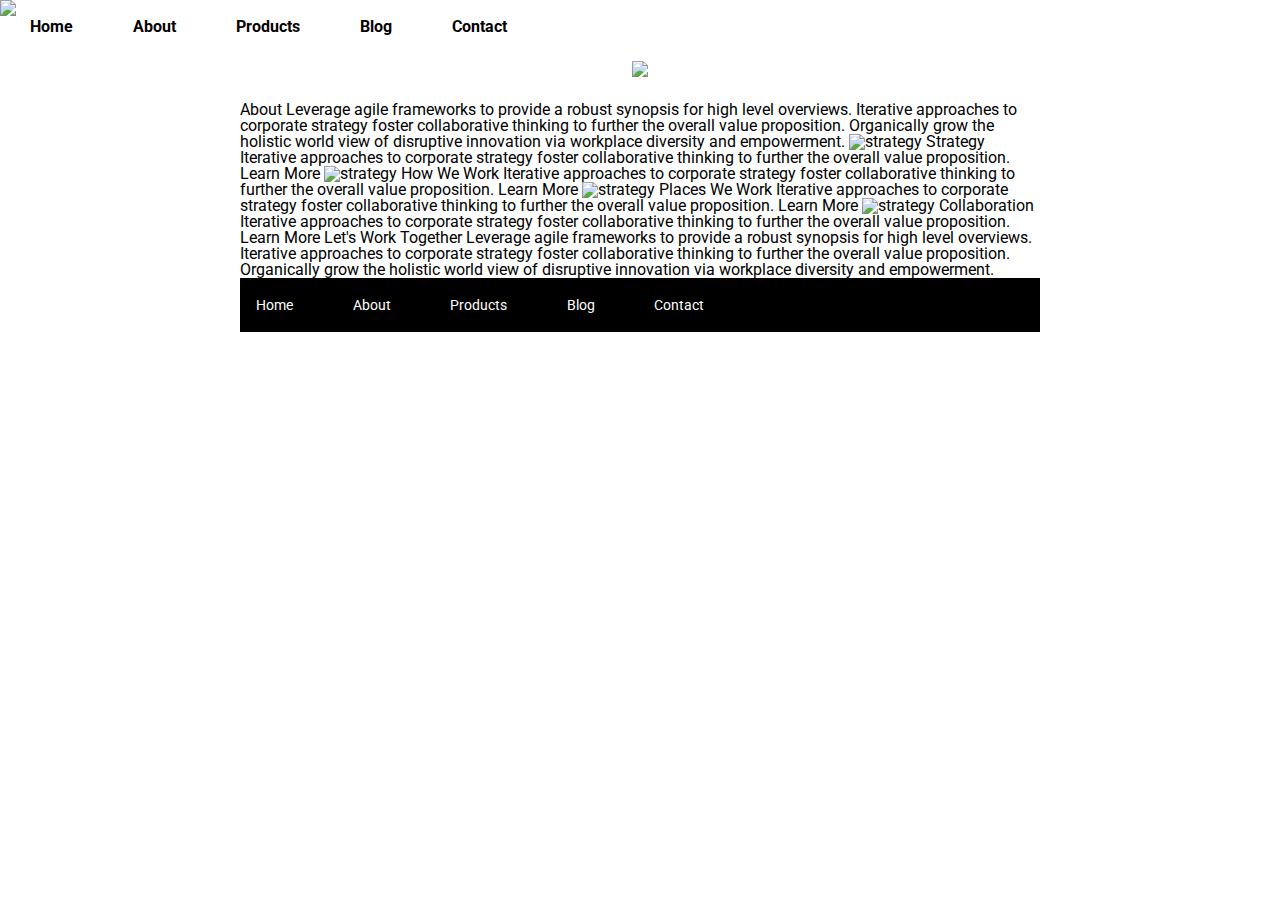
==== about.html @ 0cd4b5db "Fixed header" ====
<!doctype html>

<html lang="en">
<head>
  <meta charset="utf-8">

  <title>Sprint Challenge - About</title>

  <link href="https://fonts.googleapis.com/css?family=Roboto|Rubik" rel="stylesheet">
  <link rel="stylesheet" href="css/index.css">

</head>

<body>
  <header>
    <div class=logo>
        <img src="img/lambda-black.png">
    </div>
    <div class=topnav>
        <nav>
            <a href="index.html">Home</a>
            <a href="about.html">About</a>
            <a href="#">Products</a>
            <a href="#">Blog</a>
            <a href="#">Contact</a>
        </nav>
    </div>
</header>
  <div class=bigabout>
    <img src="img/jumbo-about.png">
  </div>
    <div class="container about-page">
     
    About

    Leverage agile frameworks to provide a robust synopsis for high level overviews. Iterative approaches to corporate strategy foster collaborative thinking to further the overall value proposition. Organically grow the holistic world view of disruptive innovation via workplace diversity and empowerment.


    <img src="img/about-plan.png" alt="strategy">
    
    Strategy
    
    Iterative approaches to corporate strategy foster collaborative thinking to further the overall value proposition.

    Learn More



    <img src="img/about-working.png" alt="strategy">
    
    How We Work
    
    Iterative approaches to corporate strategy foster collaborative thinking to further the overall value proposition.

    Learn More



    <img src="img/about-office.png" alt="strategy">
    
    Places We Work

    Iterative approaches to corporate strategy foster collaborative thinking to further the overall value proposition.

    Learn More

    <img src="img/about-meeting.png" alt="strategy">
    
    Collaboration
    
    Iterative approaches to corporate strategy foster collaborative thinking to further the overall value proposition.

    Learn More

    Let's Work Together

    Leverage agile frameworks to provide a robust synopsis for high level overviews. Iterative approaches to corporate strategy foster collaborative thinking to further the overall value proposition. Organically grow the holistic world view of disruptive innovation via workplace diversity and empowerment.
        
      <footer>
        <nav>
          <a href="index.html">Home</a>
          <a href="#">About</a>
          <a href="#">Products</a>
          <a href="#">Blog</a>
          <a href="#">Contact</a>
        </nav>
      </footer>
    </div><!-- container -->        
</body>
</html>
---- css/index.css ----
/* http://meyerweb.com/eric/tools/css/reset/ 
   v2.0 | 20110126
   License: none (public domain)
*/

html, body, div, span, applet, object, iframe,
h1, h2, h3, h4, h5, h6, p, blockquote, pre,
a, abbr, acronym, address, big, cite, code,
del, dfn, em, img, ins, kbd, q, s, samp,
small, strike, strong, sub, sup, tt, var,
b, u, i, center,
dl, dt, dd, ol, ul, li,
fieldset, form, label, legend,
table, caption, tbody, tfoot, thead, tr, th, td,
article, aside, canvas, details, embed, 
figure, figcaption, footer, header, hgroup, 
menu, nav, output, ruby, section, summary,
time, mark, audio, video {
	margin: 0;
	padding: 0;
	border: 0;
	font-size: 100%;
	font: inherit;
	vertical-align: baseline;
}
/* HTML5 display-role reset for older browsers */
article, aside, details, figcaption, figure, 
footer, header, hgroup, menu, nav, section {
	display: block;
}
body {
	line-height: 1;
}
ol, ul {
	list-style: none;
}
blockquote, q {
	quotes: none;
}
blockquote:before, blockquote:after,
q:before, q:after {
	content: '';
	content: none;
}
table {
	border-collapse: collapse;
	border-spacing: 0;
}

* {
    box-sizing: border-box;
}

html, body {
    height: 100%;
    font-family: 'Roboto', sans-serif;
}

h1, h2, h3, h4, h5 {
    font-size: 18px;
    margin-bottom: 15px;
    font-family: 'Rubik', sans-serif;
}

p {
    line-height: 1.4;
}

/* Header Design */

.main {
    display: flex;
    justify-content: center;
    margin-top: 1%;
}

.topnav {
    align-items: flex-end;
    width: 42%;
    display: flex;
    justify-content: space-around;
}

.topnav nav {
    display: flex;
    width: 100%;
    justify-content: space-around;
}

.topnav nav a {
    text-decoration: none;
    color: black;
    font-weight: bold;
}

.jumbo {
    display: flex;
    justify-content: center;
    margin: 1%;
}

.container {
    width: 800px;
    margin: 0 auto;
}

.top-content {
    display: flex;
    flex-wrap: wrap;
    justify-content: space-evenly;
    margin-bottom: 20px;
    border-bottom: 1px dashed black;
}

.top-content .text-container {
    width: 48%;
    padding: 0 1%;
    padding-bottom: 20px;  
}

.middle-content {
    margin-bottom: 20px;
    border-bottom: 1px dashed black;
}

.middle-content h2 {
    padding: 0 2%;
    margin-bottom: 0;
}

.middle-content .boxes {
    display: flex;
    flex-wrap: wrap;
    justify-content: space-evenly;
}

.middle-content .boxes .box {
    width: 12.5%;
    height: 100px;
    background: black;
    margin: 20px 2.5%;
    color: white;
    display: flex;
    align-items: center;
    justify-content: center;
}

.middle-content .boxes .box {
    width: 12.5%;
    height: 100px;
    background: teal;
    margin: 20px 2.5%;
    color: white;
    display: flex;
    align-items: center;
    justify-content: center;
}

.middle-content .boxes .box2 {
    width: 12.5%;
    height: 100px;
    background: gold;
    margin: 20px 2.5%;
    color: white;
    display: flex;
    align-items: center;
    justify-content: center;
}

.middle-content .boxes .box3 {
    width: 12.5%;
    height: 100px;
    background: cadetblue;
    margin: 20px 2.5%;
    color: white;
    display: flex;
    align-items: center;
    justify-content: center;
}

.middle-content .boxes .box4 {
    width: 12.5%;
    height: 100px;
    background: coral;
    margin: 20px 2.5%;
    color: white;
    display: flex;
    align-items: center;
    justify-content: center;
}

.middle-content .boxes .box5 {
    width: 12.5%;
    height: 100px;
    background: crimson;
    margin: 20px 2.5%;
    color: white;
    display: flex;
    align-items: center;
    justify-content: center;
}

.middle-content .boxes .box6 {
    width: 12.5%;
    height: 100px;
    background: forestgreen;
    margin: 20px 2.5%;
    color: white;
    display: flex;
    align-items: center;
    justify-content: center;
}

.middle-content .boxes .box7 {
    width: 12.5%;
    height: 100px;
    background: darkorchid;
    margin: 20px 2.5%;
    color: white;
    display: flex;
    align-items: center;
    justify-content: center;
}

.middle-content .boxes .box8 {
    width: 12.5%;
    height: 100px;
    background: hotpink;
    margin: 20px 2.5%;
    color: white;
    display: flex;
    align-items: center;
    justify-content: center;
}

.middle-content .boxes .box9 {
    width: 12.5%;
    height: 100px;
    background: indigo;
    margin: 20px 2.5%;
    color: white;
    display: flex;
    align-items: center;
    justify-content: center;
}

.middle-content .boxes .box10 {
    width: 12.5%;
    height: 100px;
    background: dodgerblue;
    margin: 20px 2.5%;
    color: white;
    display: flex;
    align-items: center;
    justify-content: center;
}



.bottom-content {
    display: flex;
    margin: 0 2% 20px;
    justify-content: space-around;
}

.bottom-content .text-container {
    padding-right: 4%;
}

.bottom-content .text-container:last-child {
    padding-right: 0;
}

footer {
    width: 100%;
    background: black;
}

footer nav {
    width: 60%;
    display: flex;
    justify-content: space-between;
    align-items: center;
    padding: 20px 2%;
    font-size: 14px;
}

footer nav a {
    color: white;
    text-decoration: none;
}




/* About Page */

.bigabout {
    display: flex;
    justify-content: center;
    margin: 2%;
}
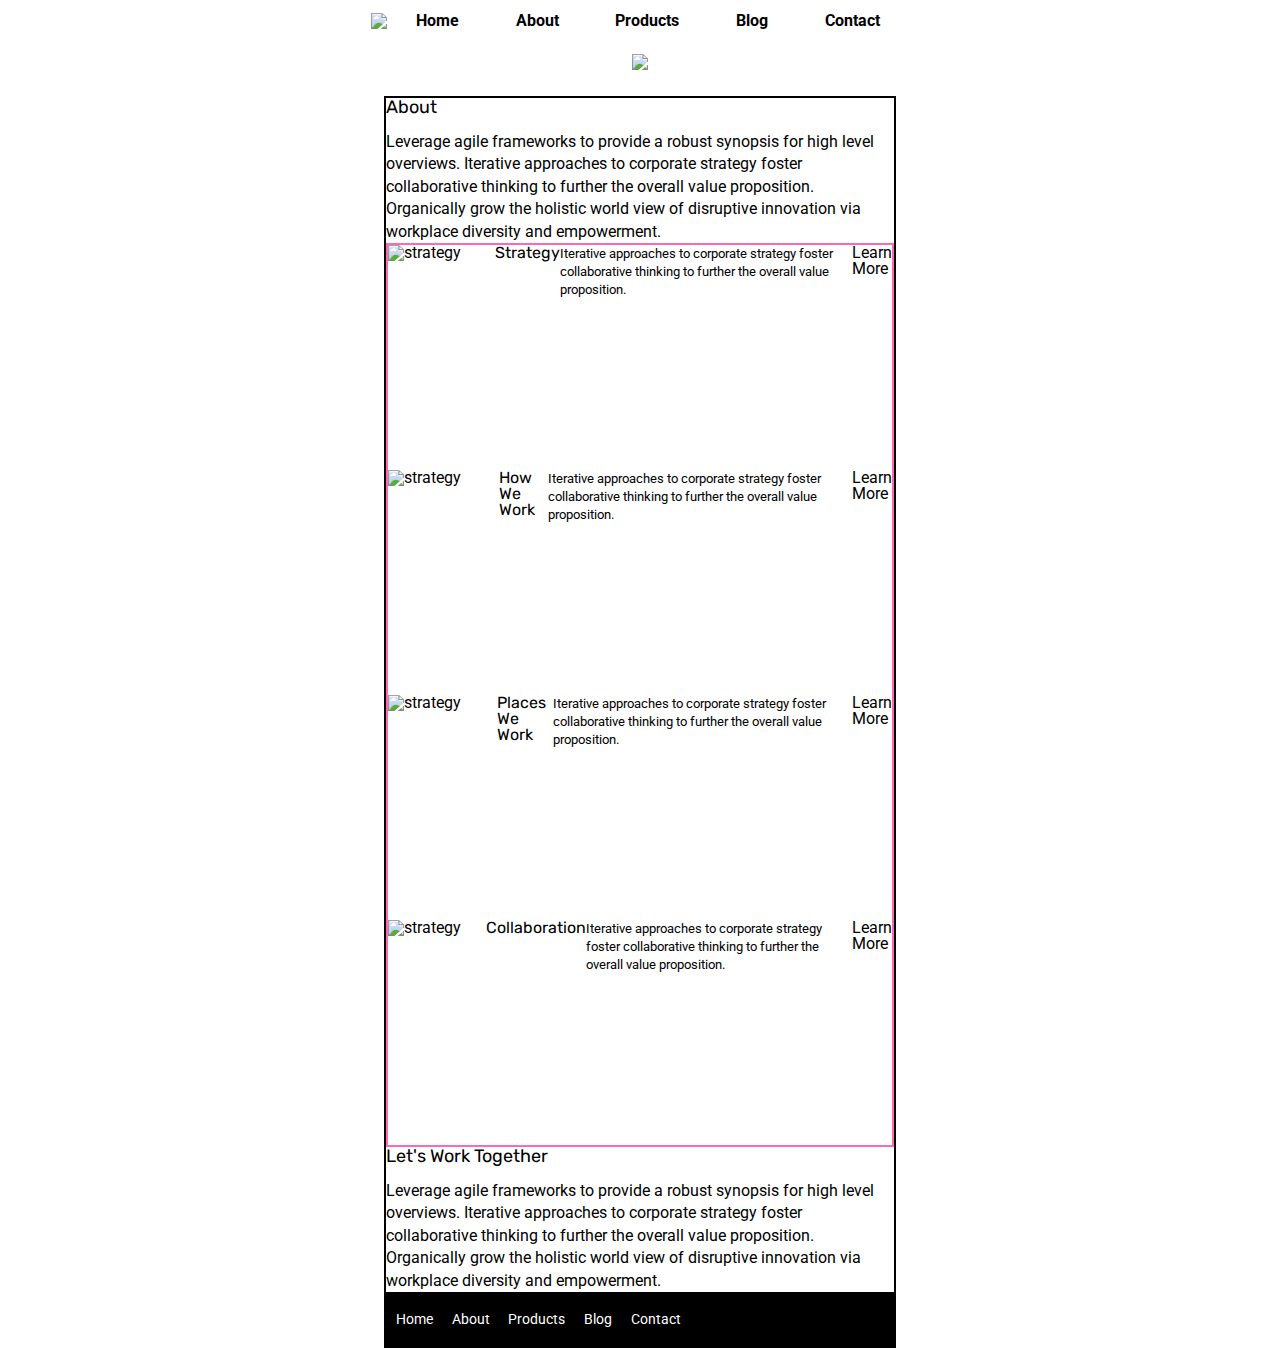
==== commit 0619bf04: "Progress on about" ====
--- a/about.html
+++ b/about.html
@@ -13,73 +13,78 @@
 
 <body>
   <header>
-    <div class=logo>
-        <img src="img/lambda-black.png">
-    </div>
-    <div class=topnav>
-        <nav>
-            <a href="index.html">Home</a>
-            <a href="about.html">About</a>
-            <a href="#">Products</a>
-            <a href="#">Blog</a>
-            <a href="#">Contact</a>
-        </nav>
-    </div>
-</header>
+    <section class=main>
+        <div class=topnav>
+            <img src="img/lambda-black.png">
+            <nav>
+                <a href="index.html">Home</a>
+                <a href="about.html">About</a>
+                <a href="#">Products</a>
+                <a href="#">Blog</a>
+                <a href="#">Contact</a>
+            </nav>
+        </div>
+    </section>
+  </header>
   <div class=bigabout>
     <img src="img/jumbo-about.png">
   </div>
-    <div class="container about-page">
+    <div class="container">
      
-    About
+      <h3>About</h3>
 
-    Leverage agile frameworks to provide a robust synopsis for high level overviews. Iterative approaches to corporate strategy foster collaborative thinking to further the overall value proposition. Organically grow the holistic world view of disruptive innovation via workplace diversity and empowerment.
+      <p>Leverage agile frameworks to provide a robust synopsis for high level overviews. Iterative approaches to corporate strategy foster collaborative thinking to further the overall value proposition. Organically grow the holistic world view of disruptive innovation via workplace diversity and empowerment.</p>
+    <div class=table>
+      <div class=strategy>
+        <img src="img/about-plan.png" alt="strategy">
+        
+          <h2>Strategy</h2>
+        
+          <p>Iterative approaches to corporate strategy foster collaborative thinking to further the overall value proposition.</p>
+
+            Learn More
+        </div>
 
 
-    <img src="img/about-plan.png" alt="strategy">
-    
-    Strategy
-    
-    Iterative approaches to corporate strategy foster collaborative thinking to further the overall value proposition.
+        <div class=strategy>
+          <img src="img/about-working.png" alt="strategy">
+          
+          <h2>How We Work</h2>
+          
+          <p>Iterative approaches to corporate strategy foster collaborative thinking to further the overall value proposition.</p>
 
-    Learn More
+          Learn More
 
+        </div>
+        <div class=strategy>
+        
+          <img src="img/about-office.png" alt="strategy">
+          
+          <h2>Places We Work</h2>
 
+          <p>Iterative approaches to corporate strategy foster collaborative thinking to further the overall value proposition.</p>
 
-    <img src="img/about-working.png" alt="strategy">
-    
-    How We Work
-    
-    Iterative approaches to corporate strategy foster collaborative thinking to further the overall value proposition.
+          Learn More
+        </div>
 
-    Learn More
+        <div class=strategy>
+          <img src="img/about-meeting.png" alt="strategy">
+          
+          <h2>Collaboration</h2>
+          
+          <p>Iterative approaches to corporate strategy foster collaborative thinking to further the overall value proposition.</p>
 
+          Learn More
+        </div>
+    </div>
+    <h3>Let's Work Together</h3>
 
-
-    <img src="img/about-office.png" alt="strategy">
-    
-    Places We Work
-
-    Iterative approaches to corporate strategy foster collaborative thinking to further the overall value proposition.
-
-    Learn More
-
-    <img src="img/about-meeting.png" alt="strategy">
-    
-    Collaboration
-    
-    Iterative approaches to corporate strategy foster collaborative thinking to further the overall value proposition.
-
-    Learn More
-
-    Let's Work Together
-
-    Leverage agile frameworks to provide a robust synopsis for high level overviews. Iterative approaches to corporate strategy foster collaborative thinking to further the overall value proposition. Organically grow the holistic world view of disruptive innovation via workplace diversity and empowerment.
+    <p>Leverage agile frameworks to provide a robust synopsis for high level overviews. Iterative approaches to corporate strategy foster collaborative thinking to further the overall value proposition. Organically grow the holistic world view of disruptive innovation via workplace diversity and empowerment.</p>
         
       <footer>
         <nav>
           <a href="index.html">Home</a>
-          <a href="#">About</a>
+          <a href="about.html">About</a>
           <a href="#">Products</a>
           <a href="#">Blog</a>
           <a href="#">Contact</a>
--- a/css/index.css
+++ b/css/index.css
@@ -301,3 +301,38 @@
     margin: 2%;
 }
 
+.container {
+    border: 2px solid black;
+    width: 40%;
+    display: flex;
+    flex-flow: column;
+    justify-content: center;
+    height: auto;
+}
+
+.table {
+    display: flex;
+    flex-flow: row wrap;
+    border: 2px solid hotpink;
+}
+
+.strategy {
+    display: flex;
+    justify-content: space-around;
+    height: auto;
+}
+
+.strategy img {
+    display: flex;
+    height: 25vh;
+    width: 25vh;
+    object-fit: cover;
+}
+.strategy h2 {
+    font-size: 1rem;
+}
+
+.strategy p {
+    display: flex;
+    font-size: .8rem;
+}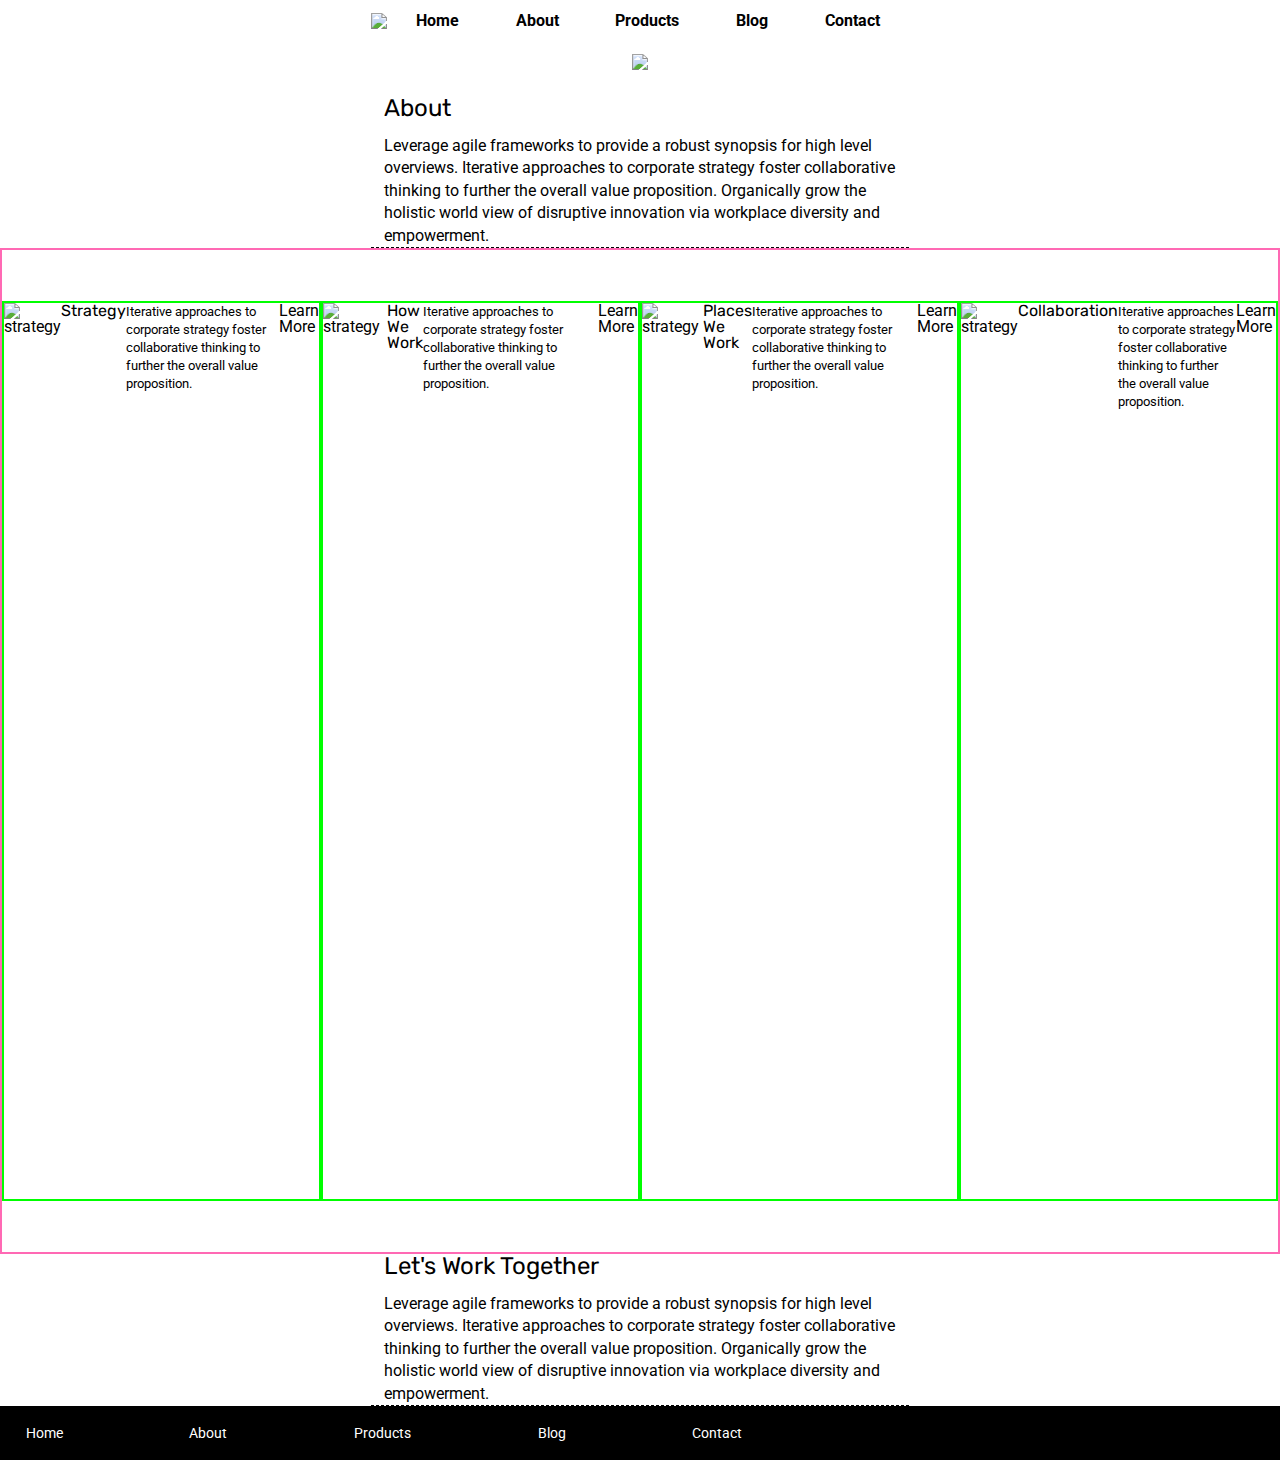
==== commit 7d253d6b: "fixed about" ====
--- a/about.html
+++ b/about.html
@@ -29,14 +29,18 @@
   <div class=bigabout>
     <img src="img/jumbo-about.png">
   </div>
+
+  <section class=wrap>
     <div class="container">
      
       <h3>About</h3>
 
       <p>Leverage agile frameworks to provide a robust synopsis for high level overviews. Iterative approaches to corporate strategy foster collaborative thinking to further the overall value proposition. Organically grow the holistic world view of disruptive innovation via workplace diversity and empowerment.</p>
-    <div class=table>
-      <div class=strategy>
-        <img src="img/about-plan.png" alt="strategy">
+    </div>
+  </section>
+  <section class=table>
+    <div class=strategy>
+      <img src="img/about-plan.png" alt="strategy">
         
           <h2>Strategy</h2>
         
@@ -77,19 +81,24 @@
           Learn More
         </div>
     </div>
+  </section>      
+<section class=wrap>
+  <div class=container>
     <h3>Let's Work Together</h3>
 
     <p>Leverage agile frameworks to provide a robust synopsis for high level overviews. Iterative approaches to corporate strategy foster collaborative thinking to further the overall value proposition. Organically grow the holistic world view of disruptive innovation via workplace diversity and empowerment.</p>
-        
-      <footer>
-        <nav>
-          <a href="index.html">Home</a>
-          <a href="about.html">About</a>
-          <a href="#">Products</a>
-          <a href="#">Blog</a>
-          <a href="#">Contact</a>
-        </nav>
-      </footer>
-    </div><!-- container -->        
+  </div>
+</section>  
+  <footer>
+    <nav>
+      <a href="index.html">Home</a>
+      <a href="about.html">About</a>
+      <a href="#">Products</a>
+      <a href="#">Blog</a>
+      <a href="#">Contact</a>
+    </nav>
+  </footer>
+
+
 </body>
 </html>--- a/css/index.css
+++ b/css/index.css
@@ -302,18 +302,31 @@
 }
 
 .container {
-    border: 2px solid black;
-    width: 40%;
-    display: flex;
-    flex-flow: column;
-    justify-content: center;
-    height: auto;
+    display: flex;
+    flex-direction: column;
+    justify-content: center;
+    width: 42%;
+    padding: 0 1%;
+    border-bottom: dashed black 1px;
+}
+
+.wrap h3 {
+    font-size: 1.5rem;
 }
 
 .table {
     display: flex;
-    flex-flow: row wrap;
+    width: 100%;
+    justify-content: center;
     border: 2px solid hotpink;
+}
+
+.table div {
+    display: flex;
+    width:25%;
+    height:100vh;
+    margin:4% 0;
+    border: 2px solid lime;
 }
 
 .strategy {
@@ -334,5 +347,22 @@
 
 .strategy p {
     display: flex;
+    
     font-size: .8rem;
+}
+
+.bottom {
+    display: flex;
+    flex-direction: column;
+    justify-content: center;
+    width: 42%;
+    padding: 0 1%;
+}
+.end {
+    display: flex;
+    flex-direction: column;
+    justify-content: center;
+    width: 42%;
+    padding: 0 1%;
+    border: 2px solid black;
 }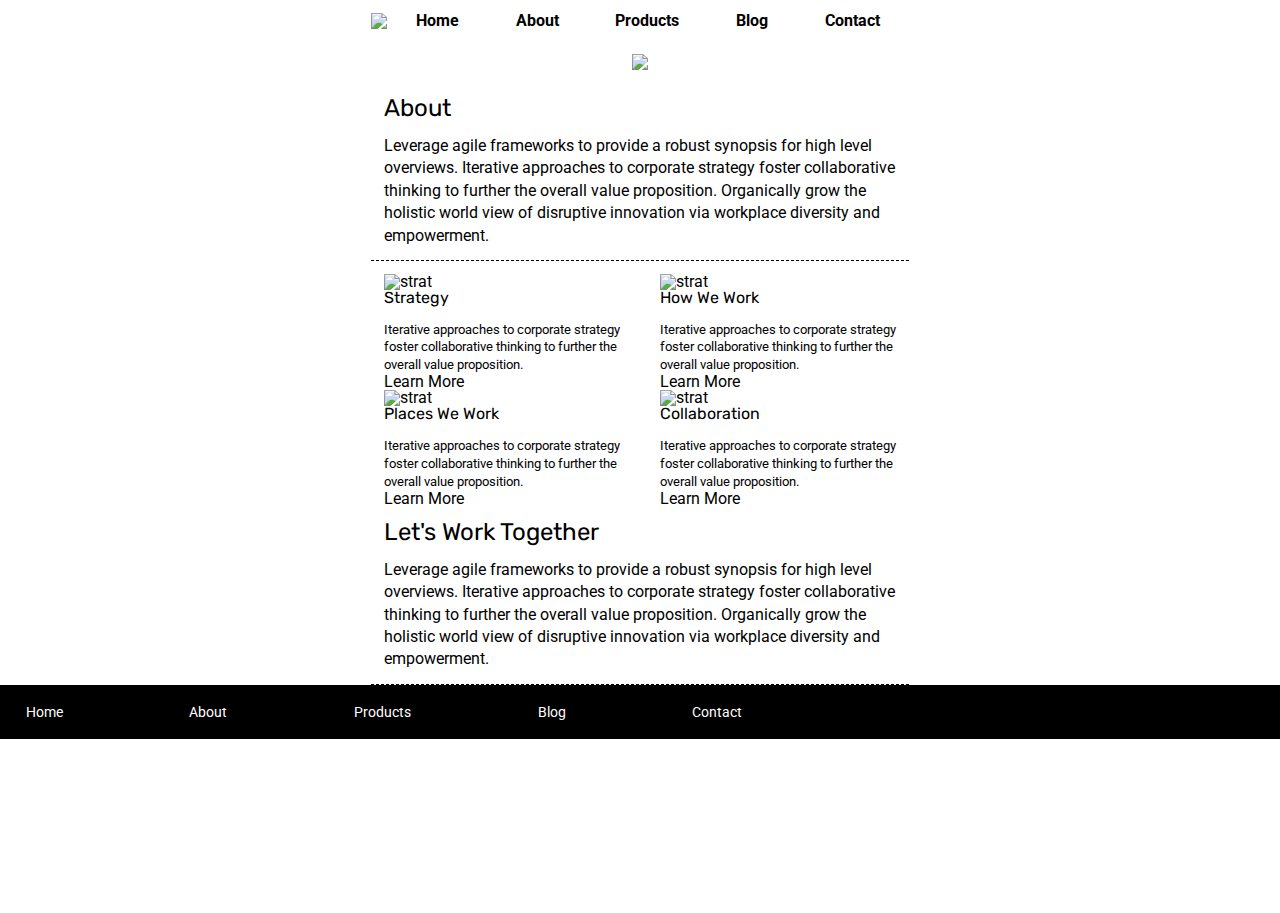
==== commit 5a70ed84: "Finished pics" ====
--- a/about.html
+++ b/about.html
@@ -39,44 +39,43 @@
     </div>
   </section>
   <section class=table>
-    <div class=strategy>
-      <img src="img/about-plan.png" alt="strategy">
-        
-          <h2>Strategy</h2>
-        
-          <p>Iterative approaches to corporate strategy foster collaborative thinking to further the overall value proposition.</p>
+        <div class=strategy>
+          <img src="img/about-plan.png" alt="strat">
+            
+              <h2>Strategy</h2>
+            
+              <p>Iterative approaches to corporate strategy<br> foster collaborative thinking to further the<br> overall value proposition.</p>
 
-            Learn More
-        </div>
-
+                Learn More
+            </div>
 
         <div class=strategy>
-          <img src="img/about-working.png" alt="strategy">
+          <img src="img/about-working.png" alt="strat">
           
           <h2>How We Work</h2>
           
-          <p>Iterative approaches to corporate strategy foster collaborative thinking to further the overall value proposition.</p>
+          <p>Iterative approaches to corporate strategy<br> foster collaborative thinking to further the<br> overall value proposition.</p>
 
           Learn More
 
         </div>
         <div class=strategy>
         
-          <img src="img/about-office.png" alt="strategy">
+          <img src="img/about-office.png" alt="strat">
           
           <h2>Places We Work</h2>
 
-          <p>Iterative approaches to corporate strategy foster collaborative thinking to further the overall value proposition.</p>
+          <p>Iterative approaches to corporate strategy<br> foster collaborative thinking to further the<br> overall value proposition.</p>
 
           Learn More
         </div>
 
         <div class=strategy>
-          <img src="img/about-meeting.png" alt="strategy">
+          <img src="img/about-meeting.png" alt="strat">
           
           <h2>Collaboration</h2>
           
-          <p>Iterative approaches to corporate strategy foster collaborative thinking to further the overall value proposition.</p>
+          <p>Iterative approaches to corporate strategy<br> foster collaborative thinking to further the<br> overall value proposition.</p>
 
           Learn More
         </div>
--- a/css/index.css
+++ b/css/index.css
@@ -307,6 +307,7 @@
     justify-content: center;
     width: 42%;
     padding: 0 1%;
+    padding-bottom: 1%;
     border-bottom: dashed black 1px;
 }
 
@@ -316,53 +317,25 @@
 
 .table {
     display: flex;
-    width: 100%;
-    justify-content: center;
-    border: 2px solid hotpink;
-}
-
-.table div {
-    display: flex;
-    width:25%;
-    height:100vh;
-    margin:4% 0;
-    border: 2px solid lime;
-}
-
-.strategy {
-    display: flex;
-    justify-content: space-around;
-    height: auto;
-}
+    justify-content: space-between;
+    flex-flow: row wrap;
+    width: 40%;
+    margin: 0 auto;
+    padding-top: 1%;
+    padding-bottom: 1%;
+}
+
 
 .strategy img {
     display: flex;
-    height: 25vh;
-    width: 25vh;
-    object-fit: cover;
+    justify-content: space-between;
+
 }
 .strategy h2 {
     font-size: 1rem;
 }
 
 .strategy p {
-    display: flex;
-    
+    display: flex;  
     font-size: .8rem;
 }
-
-.bottom {
-    display: flex;
-    flex-direction: column;
-    justify-content: center;
-    width: 42%;
-    padding: 0 1%;
-}
-.end {
-    display: flex;
-    flex-direction: column;
-    justify-content: center;
-    width: 42%;
-    padding: 0 1%;
-    border: 2px solid black;
-}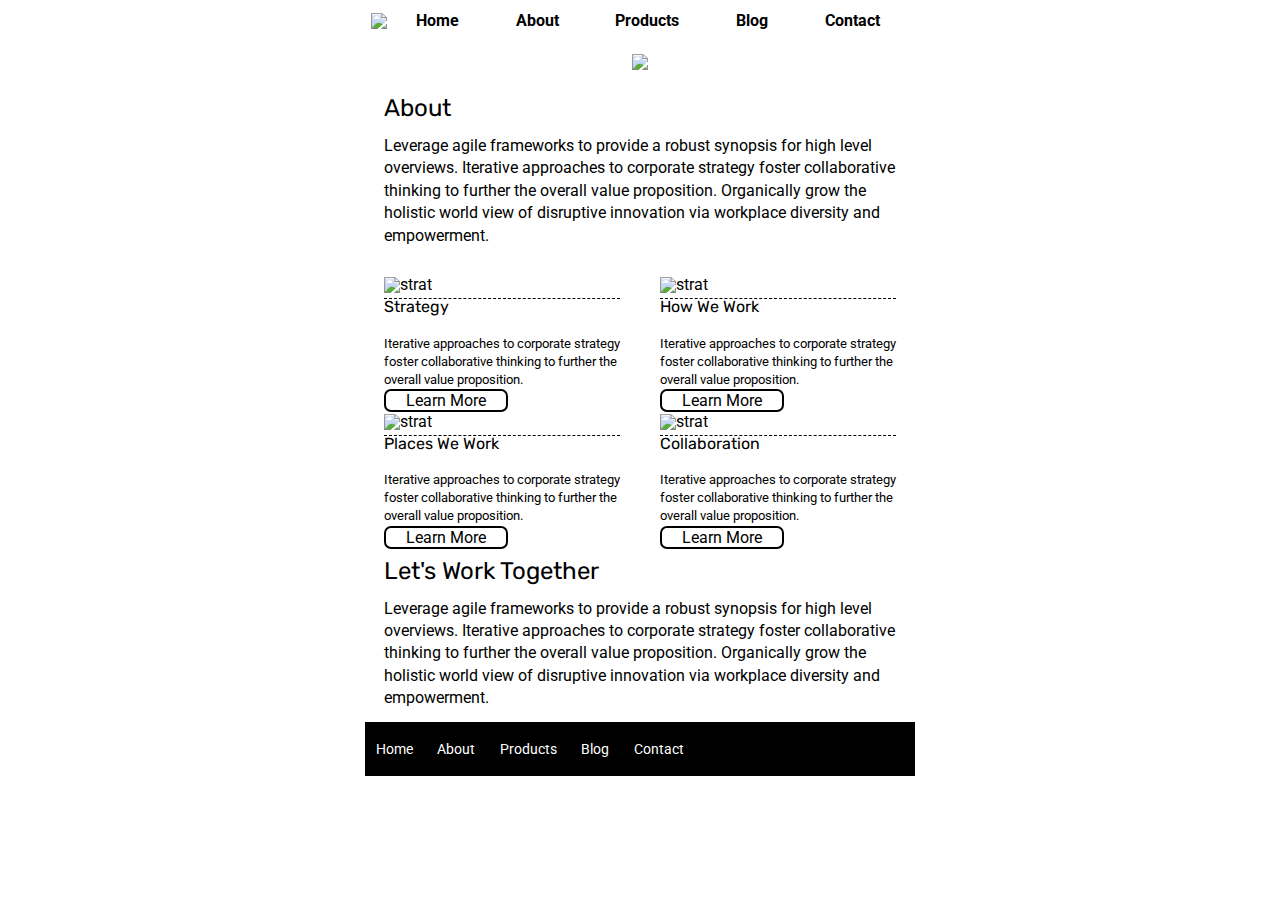
==== commit a2795bc8: "nearly finished" ====
--- a/about.html
+++ b/about.html
@@ -46,7 +46,7 @@
             
               <p>Iterative approaches to corporate strategy<br> foster collaborative thinking to further the<br> overall value proposition.</p>
 
-                Learn More
+              <a href="#">Learn More</a>
             </div>
 
         <div class=strategy>
@@ -56,7 +56,7 @@
           
           <p>Iterative approaches to corporate strategy<br> foster collaborative thinking to further the<br> overall value proposition.</p>
 
-          Learn More
+          <a href="#">Learn More</a>
 
         </div>
         <div class=strategy>
@@ -67,7 +67,7 @@
 
           <p>Iterative approaches to corporate strategy<br> foster collaborative thinking to further the<br> overall value proposition.</p>
 
-          Learn More
+          <a href="#">Learn More</a>
         </div>
 
         <div class=strategy>
@@ -77,7 +77,7 @@
           
           <p>Iterative approaches to corporate strategy<br> foster collaborative thinking to further the<br> overall value proposition.</p>
 
-          Learn More
+          <a href="#">Learn More</a>
         </div>
     </div>
   </section>      
--- a/css/index.css
+++ b/css/index.css
@@ -308,7 +308,6 @@
     width: 42%;
     padding: 0 1%;
     padding-bottom: 1%;
-    border-bottom: dashed black 1px;
 }
 
 .wrap h3 {
@@ -329,6 +328,9 @@
 .strategy img {
     display: flex;
     justify-content: space-between;
+    padding-bottom: 2%;
+    padding-top: 2%;
+    border-bottom: dashed 1px black;
 
 }
 .strategy h2 {
@@ -339,3 +341,23 @@
     display: flex;  
     font-size: .8rem;
 }
+
+.strategy p {
+    padding: 2% 0;
+    padding-bottom: 2%;
+}
+
+.strategy a {
+    border-radius: 7px;
+    padding-left: 20px;
+    padding-right: 20px;
+    width: 200px;
+    border: black 2px solid;
+    text-decoration: none;
+    color: black;
+}
+
+footer {
+    width: 43%;
+    margin: 0 auto;
+}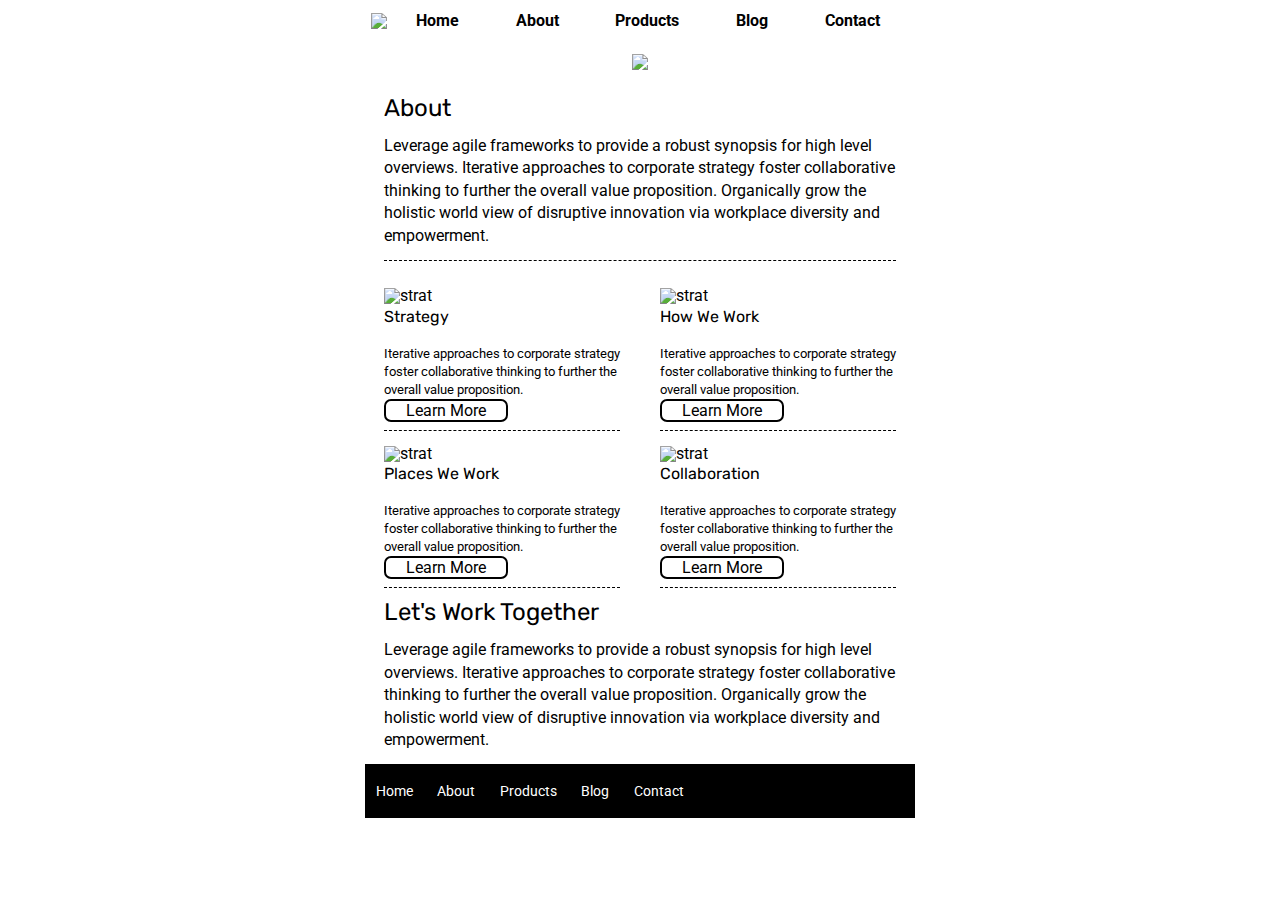
==== commit 26bec601: "Finished 100" ====
--- a/about.html
+++ b/about.html
@@ -88,7 +88,7 @@
     <p>Leverage agile frameworks to provide a robust synopsis for high level overviews. Iterative approaches to corporate strategy foster collaborative thinking to further the overall value proposition. Organically grow the holistic world view of disruptive innovation via workplace diversity and empowerment.</p>
   </div>
 </section>  
-  <footer>
+  <footer class=footabout>
     <nav>
       <a href="index.html">Home</a>
       <a href="about.html">About</a>
--- a/css/index.css
+++ b/css/index.css
@@ -322,16 +322,21 @@
     margin: 0 auto;
     padding-top: 1%;
     padding-bottom: 1%;
-}
-
+    border-top: 1px dashed black;
+}
+
+.strategy {
+    border-bottom: 1px dashed black;
+    margin-top: 2%;
+    padding-bottom: 2%;
+}
 
 .strategy img {
     display: flex;
     justify-content: space-between;
     padding-bottom: 2%;
     padding-top: 2%;
-    border-bottom: dashed 1px black;
-
+    padding: 2% 0;
 }
 .strategy h2 {
     font-size: 1rem;
@@ -340,9 +345,6 @@
 .strategy p {
     display: flex;  
     font-size: .8rem;
-}
-
-.strategy p {
     padding: 2% 0;
     padding-bottom: 2%;
 }
@@ -357,7 +359,7 @@
     color: black;
 }
 
-footer {
+.footabout {
     width: 43%;
     margin: 0 auto;
 }